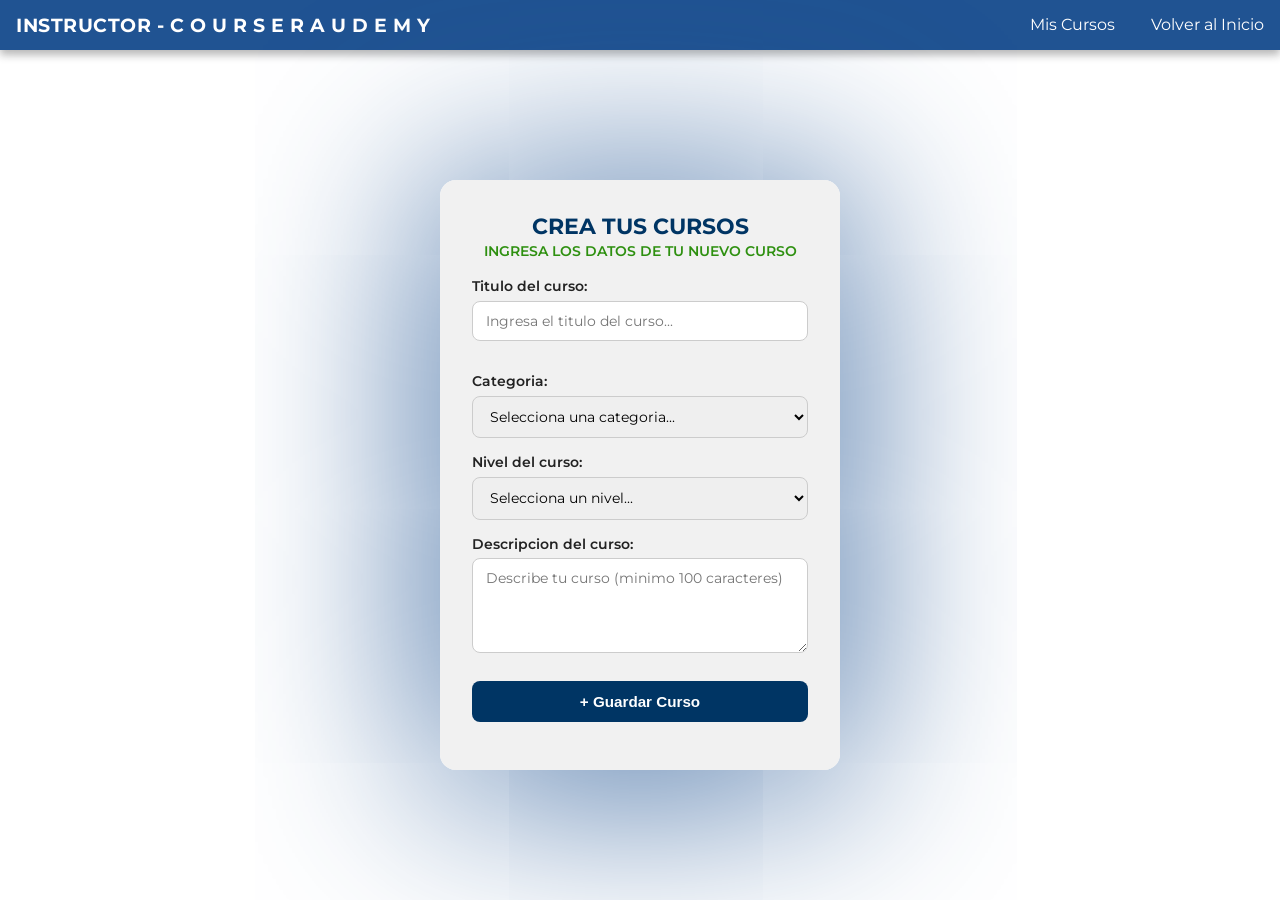
==== crearCurso.html @ 5049a102 "Add files via upload" ====
<!DOCTYPE html>
<html lang="es">

<head>
    <meta charset="UTF-8">
    <meta name="viewport" content="width=device-width, initial-scale=1.0">
    <title>UDEMY - Crear Cursos</title>
    <!-- LINK PARA USAR TIPOGRAFIA MONTSERRAT -->
    <link rel="preconnect" href="https://fonts.googleapis.com">
    <link rel="preconnect" href="https://fonts.gstatic.com" crossorigin>
    <link href="https://fonts.googleapis.com/css2?family=Montserrat:wght@400;600;700&display=swap" rel="stylesheet">
    <!-- CONEXION CON ARCHIVO DE CSS -->
    <link rel="stylesheet" href="style.css">
</head>

<body>
    <header class="main-header-pantallaPrincipal">
        <h1>INSTRUCTOR - C O U R S E R A U D E M Y</h1>
        <nav class="nav-hader">
            <a href="misCursos.html">Mis Cursos</a>
            <a href="pantallaPrincipalInstructor.html">Volver al Inicio</a>
        </nav>
    </header>
    <main class="container-crearCurso">
        <div class="card-crearCurso">
            <div class="card-header">
                <h2>CREA TUS CURSOS</h2>
                <p class="subtitle">INGRESA LOS DATOS DE TU NUEVO CURSO</p>
            </div>
            <!-- FORMULARIO -->
            <form id="crearCursoForm">
                <div class="form-crear-curso">
                    <label for="titulo">Titulo del curso:</label>
                    <input type="text" id="titulo" name="title" class="form-control" placeholder="Ingresa el titulo del curso..." maxlength="150" required>
                </div>
                <!-- CATEGORÍA -->
                <div class="form-group">

                    <label for="categoria">Categoria:</label>
                    <select id="categoria" name="category_id" class="form-control" required>
                        <option value="" disabled selected>Selecciona una categoria...</option>
                        <option value="1">Desarrollo web</option>
                        <option value="2">Desarrollo movil</option>
                        <option value="3">Bases de datos</option>
                        <option value="4">Ciencia de datos</option>
                        <option value="5">Diseño</option>
                        <option value="6">Redes y seguridad</option>
                        <option value="7">Negocios y marketing</option>
                        <option value="8">Idiomas</option>
                    </select>
                </div>
                <!-- NIVEL DEL CURSO -->
                <div class="form-group">
                    <label for="nivel">Nivel del curso:</label>
                    <select id="nivel" name="level" class="form-control" required>
                        <option value="" disabled selected>Selecciona un nivel...</option>
                        <option value="beginner">Principiante</option>
                        <option value="intermediate">Intermedio</option>
                        <option value="advanced">Avanzado</option>
                    </select>
                </div>
                <!-- INGRESAR DESCRIPCION -->
                <div class="form-group">
                    <label for="descripcion">Descripcion del curso:</label>
                    <textarea id="descripcion" name="description" class="form-control" rows="4" minlength="100"
                        maxlength="5000" placeholder="Describe tu curso (minimo 100 caracteres)" required></textarea>
                </div>
                <!-- BOTONES -->
                <div class="form-group">
                    <button type="submit" class="btn-guardar">+ Guardar Curso</button>
                </div>
            </form>
        </div>
    </main>
    <script defer src="script.js"></script>
</body>
</html>
---- style.css ----
/* CONFIGURACION Y TIPOGRAFIA GENERAL */
* {
  /* CENTRADO PADDING EN LOS ELEMNTOS*/
  box-sizing: border-box; 
} 
html {
  font-family: "Montserrat", sans-serif;
} 
body {
  margin: 0;
  /* COLOR DEL FONDO */
  background-color: #ffffff; 
  min-height: 100vh;
  display: flex;
  flex-direction: column;
}
/* ENCABEZADO */
.main-header {
  background-color: #205392;
  color: #ffffff;
  padding: 0.8rem 1rem;
  text-align: center;
  box-shadow: 0 5px 8px rgba(19, 19, 19, 0.3);
}

.main-header h1 {
  font-size: 1.2rem;
  font-weight: 700;
  margin: 0;
  letter-spacing: 0.5px;
}

/* CONTENEDOR CENTRAL */
.container {
  flex: 1;
  display: flex;
  justify-content: center;
  align-items: center;
  padding: 2rem 1rem;
}

.card {
  background-color: #efefefdb;
  width: 100%;
  max-width: 400px;
  border-radius: 1rem;
  padding: 2rem;
  /*EFECTO DE SOMBREADO*/
  box-shadow: 0 10px 200px #205392;
}

/* TITULOS EN TARJETA */
.card-header h2 {
  font-size: 1.4rem;
  text-align: center;
  color: #003564;
  margin: 0;
  font-weight: 700;
}

.subtitle {
  text-align: center;
  color: #2e9010;
  font-size: 0.85rem;
  font-weight: 600;
  margin: 0.2rem 0 1.2rem 0;
}

.card-header h3 {
  text-align: center;
  color: #003564;
  font-size: 1.1rem;
  margin-bottom: 1.5rem;
}

/* ELEMENTOS DE FORMULARIO */
.form-group {
  margin-bottom: 1rem;
}

label {
  display: block;
  font-weight: 600;
  font-size: 0.85rem;
  color: #222222;
  margin-bottom: 0.4rem;
}

/* BORDE DE CELDAS */
.form-control {
  width: 100%;
  padding: 0.65rem 0.8rem;
  border-radius: 0.5rem;
  border: 1px solid #cccccc;
  font-family: inherit;
  font-size: 0.9rem;
  transition: border-color 0.2s, box-shadow 0.2s;
}

.form-control:focus {
  outline: none;
  border-color: #003564;
  box-shadow: 0 0 5px #2e9010;
}

/* BOTON DE ENVIO  */
.btn-submit {
  background-color: #003564;
  color: #ffffff;
  border: none;
  padding: 0.75rem;
  border-radius: 0.5rem;
  width: 100%;
  font-size: 0.95rem;
  font-weight: 700;
  cursor: pointer;
  margin-top: 0.5rem;
  transition: background-color 0.2s ease;
}

/*EFECTO DE BOTON AL PASAR EL MOUSE*/
.btn-submit:hover {
  background-color: #2e9010;
}

/* PIE DE TARJETA */
.card-footer {
  text-align: center;
  color: #333333;
  margin-top: 1.5rem;
  margin-bottom: 0;
  font-size: 0.85rem;
}

.card-footer a {
  color: #2e9010;
  font-weight: 700;
  text-decoration: none;
}

.card-footer a:hover {
  text-decoration: underline;
}

/* ENCABEZADO PANTALLA PRINCIPAL */
.main-header-pantallaPrincipal {
  background-color: #205392;
  color: #ffffff;
  padding: 0.8rem 1rem;
  text-align: center;
  box-shadow: 0 5px 8px rgba(19, 19, 19, 0.3);
}

.main-header-pantallaPrincipal h1 {
  font-size: 1.2rem;
  font-weight: 700;
  margin: 0;
  letter-spacing: 0.5px;
}

.main-header-pantallaPrincipal {
  display: flex;
  justify-content: space-between;
  align-items: center;
}

.main-header-pantallaPrincipal nav a{
  color: #ffffff;
  text-decoration: none;
  margin-left: 2rem;
  font-weight: 1rem;
}

.main-header-pantallaPrincipal nav a:hover {
 box-shadow: 0 1px 0px #0cd32d;
}
/* ENCABEZADO PANTALLA PRINCIPAL INSTRUCTOR */
.main-header-pantallaPrincipalInstructor {
  background-color: #205392;
  color: #ffffff;
  padding: 0.8rem 1rem;
  text-align: center;
  box-shadow: 0 5px 8px rgba(19, 19, 19, 0.3);
}

.main-header-pantallaPrincipalInstructor h1 {
  font-size: 1.2rem;
  font-weight: 700;
  margin: 0;
  letter-spacing: 0.5px;
}

.main-header-pantallaPrincipalInstructor {
  display: flex;
  justify-content: space-between;
  align-items: center;
}

.main-header-pantallaPrincipalInstructor nav a{
  color: #ffffff;
  text-decoration: none;
  margin-left: 2rem;
  font-weight: 1rem;
}

/*TARJETA MIS CURSOS*/
.main-header-pantallaPrincipalInstructor nav a:hover {
 box-shadow: 0 1px 0px #0cd32d;
}
main.container-dashboard {
  display: flex;
  flex-direction: column;
  max-width: 1100px;
  margin: 100px auto;
  padding: 0 20px;
}
.seccion-titulo {
  width: 100%;
  margin-bottom: 20px;
}

.seccion-titulo h2 {
  font-size: 30px;
  color: #205392;
  text-align: center;
}
/* TARJETA VACIA */
.estado-vacio {
  background-color: #efefef;
  width: 100%;
  border-radius: 1rem;
  /*EFECTO DE SOMBREADO*/
  box-shadow: 0 10px 200px #205392;
  max-width: 700px;
  margin: 0 auto;
  display: flex;
  flex-direction: column;
  align-items: center;
  justify-content: center;
  text-align: center;
  padding: 50px 20px;
  border: 2px dashed #b8b8b8;
  box-sizing: border-box;
}

.estado-vacio img {
  width: 120px;
  height: 120px;
  object-fit: contain;
  margin-bottom: 50px;
  opacity: 0.8;
}

.estado-vacio h3 {
  font-size: 22px;
  color: #205392;
  margin-bottom: 10px;
}

.estado-vacio p {
  color: #666;
  font-size: 15px;
  margin-bottom: 25px;
}

.btn-crear-primero {
  display: inline-block;
  background-color: #205392;
  color: #ffffff;
  padding: 12px 24px;
  border-radius: 6px;
  text-decoration: none;
  font-weight: 600;
  font-size: 15px;
  transition: background-color 0.2s ease;
}

.btn-crear-primero:hover {
  background-color: #2e9010;
}

.d-none {
  display: none;
}

/*TARJETA CREAR CURSOS*/

.container-crearCurso {
  flex: 1;
  display: flex;
  justify-content: center;
  align-items: center;
  padding: 2rem 1rem;
}

.card-crearCurso {
  background-color: #efefefdb;
  width: 100%;
  max-width: 400px;
  border-radius: 1rem;
  padding: 2rem;
  /*EFECTO DE SOMBREADO*/
  box-shadow: 0 10px 200px #205392;
}

/* TITULOS EN TARJETA */
.card-header h2 {
  font-size: 1.4rem;
  text-align: center;
  color: #003564;
  margin: 0;
  font-weight: 700;
}

.subtitle {
  text-align: center;
  color: #2e9010;
  font-size: 0.85rem;
  font-weight: 600;
  margin: 0.2rem 0 1.2rem 0;
}

.card-header h3 {
  text-align: center;
  color: #003564;
  font-size: 1.1rem;
  margin-bottom: 1.5rem;
}

/* ELEMENTOS DE FORMULARIO */
.form-crear-curso {
  margin-bottom: 2rem;
}

label {
  display: block;
  font-weight: 600;
  font-size: 0.85rem;
  color: #222222;
  margin-bottom: 0.4rem;
}

/* BORDE DE CELDAS */
.form-control {
  width: 100%;
  padding: 0.65rem 0.8rem;
  border-radius: 0.5rem;
  border: 1px solid #cccccc;
  font-family: inherit;
  font-size: 0.9rem;
  transition: border-color 0.2s, box-shadow 0.2s;
}

.form-control:focus {
  outline: none;
  border-color: #003564;
  box-shadow: 0 0 5px #2e9010;
}

/* BOTON DE ENVIO  */
.btn-guardar {
  background-color: #003564;
  color: #ffffff;
  border: none;
  padding: 0.75rem;
  border-radius: 0.5rem;
  width: 100%;
  font-size: 0.95rem;
  font-weight: 700;
  cursor: pointer;
  margin-top: 0.5rem;
  transition: background-color 0.2s ease;
}

/*EFECTO DE BOTON AL PASAR EL MOUSE*/
.btn-guardar:hover {
  background-color: #2e9010;
}
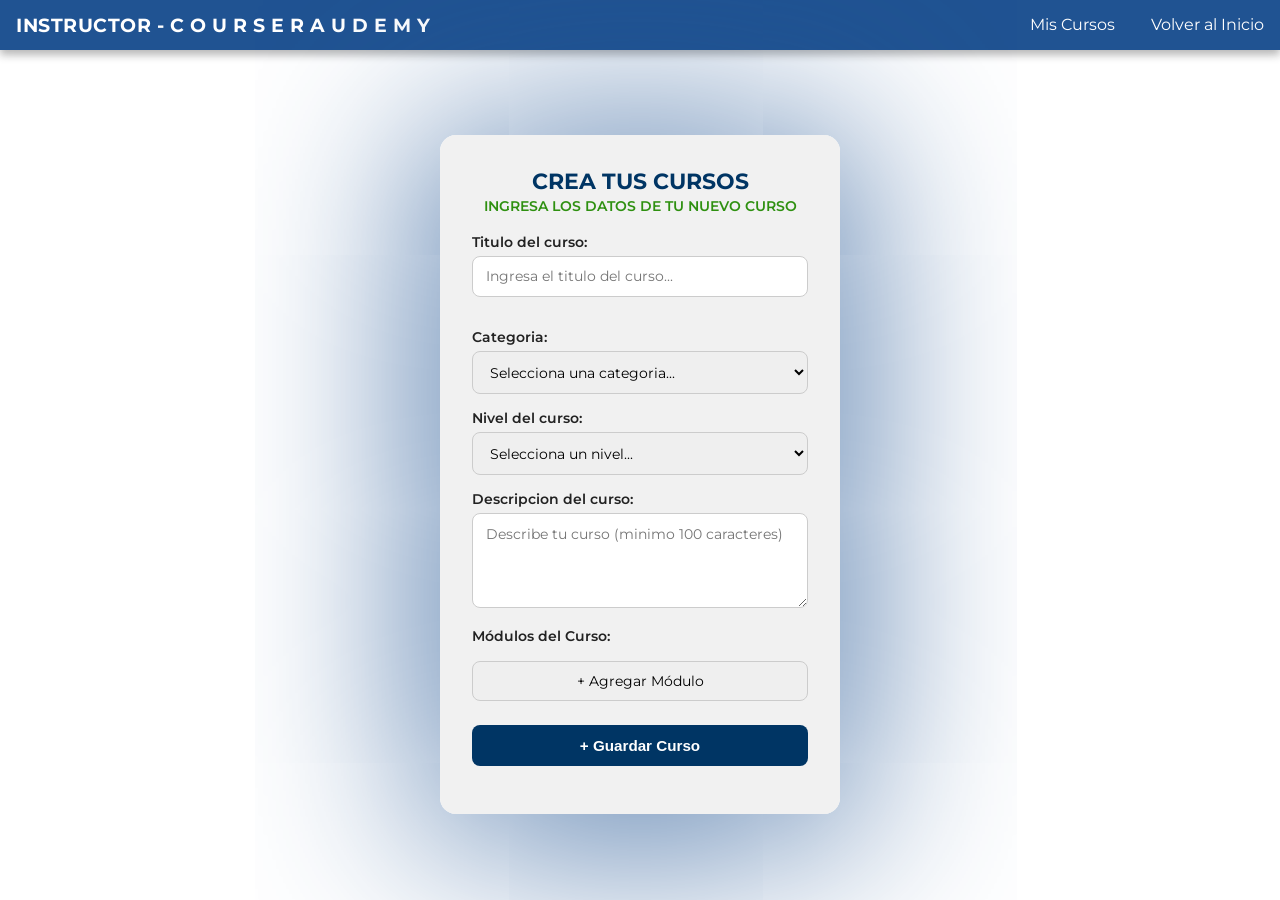
==== commit 9ffcd78d: "Add files via upload" ====
--- a/crearCurso.html
+++ b/crearCurso.html
@@ -65,7 +65,14 @@
                     <textarea id="descripcion" name="description" class="form-control" rows="4" minlength="100"
                         maxlength="5000" placeholder="Describe tu curso (minimo 100 caracteres)" required></textarea>
                 </div>
-                <!-- BOTONES -->
+                 <!-- SECCION DE MODULOS -->
+                <div class="form-group">
+                <label>Módulos del Curso:</label>
+                <div id="contenedor-modulos"></div>
+                <button type="button" id="btnAgregarModulo" class="form-control" style="margin-top: 10px; cursor: pointer;">
+                    + Agregar Módulo
+                </button>
+                </div>
                 <div class="form-group">
                     <button type="submit" class="btn-guardar">+ Guardar Curso</button>
                 </div>
